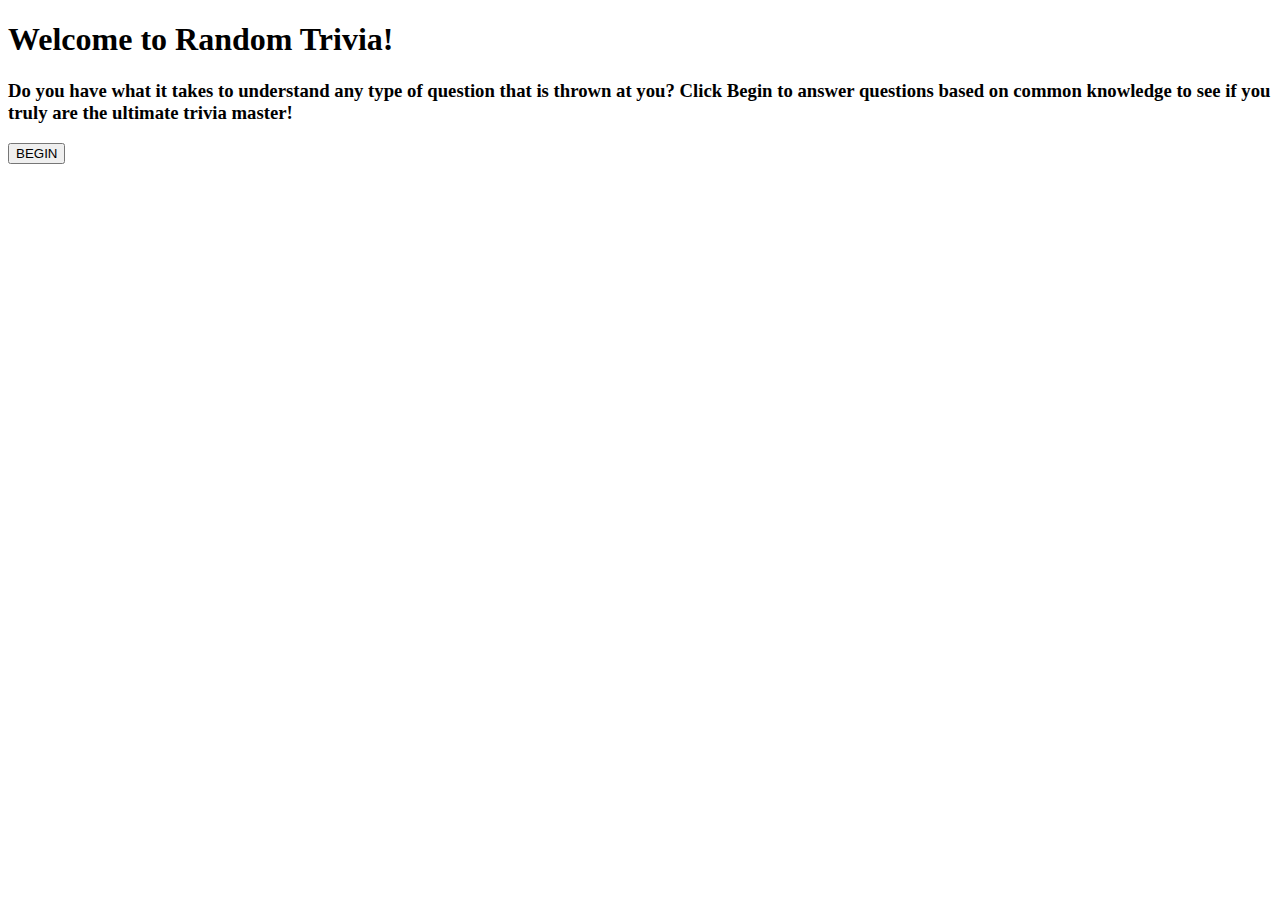
==== index.html @ b4c1128d "Update index.html" ====
<!DOCTYPE html>
<html>

<head>
  <meta charset="utf-8">
  <meta name="viewport" content="width=device-width">
  <title>Trivia</title>
  <link href="style.css" rel="stylesheet" type="text/css" />
</head>

<body>

<h1>Welcome to Random Trivia!</h1>

<h3>Do you have what it takes to understand any type of question that is thrown at you? Click Begin to answer questions based 
on common knowledge to see if you truly are the ultimate trivia master!
</h3>


<a href= "questionOne.html">
<button class ="begin">BEGIN</button>
</a>
  
  
  <script>src= "script.js"</script>
</body>

</html>
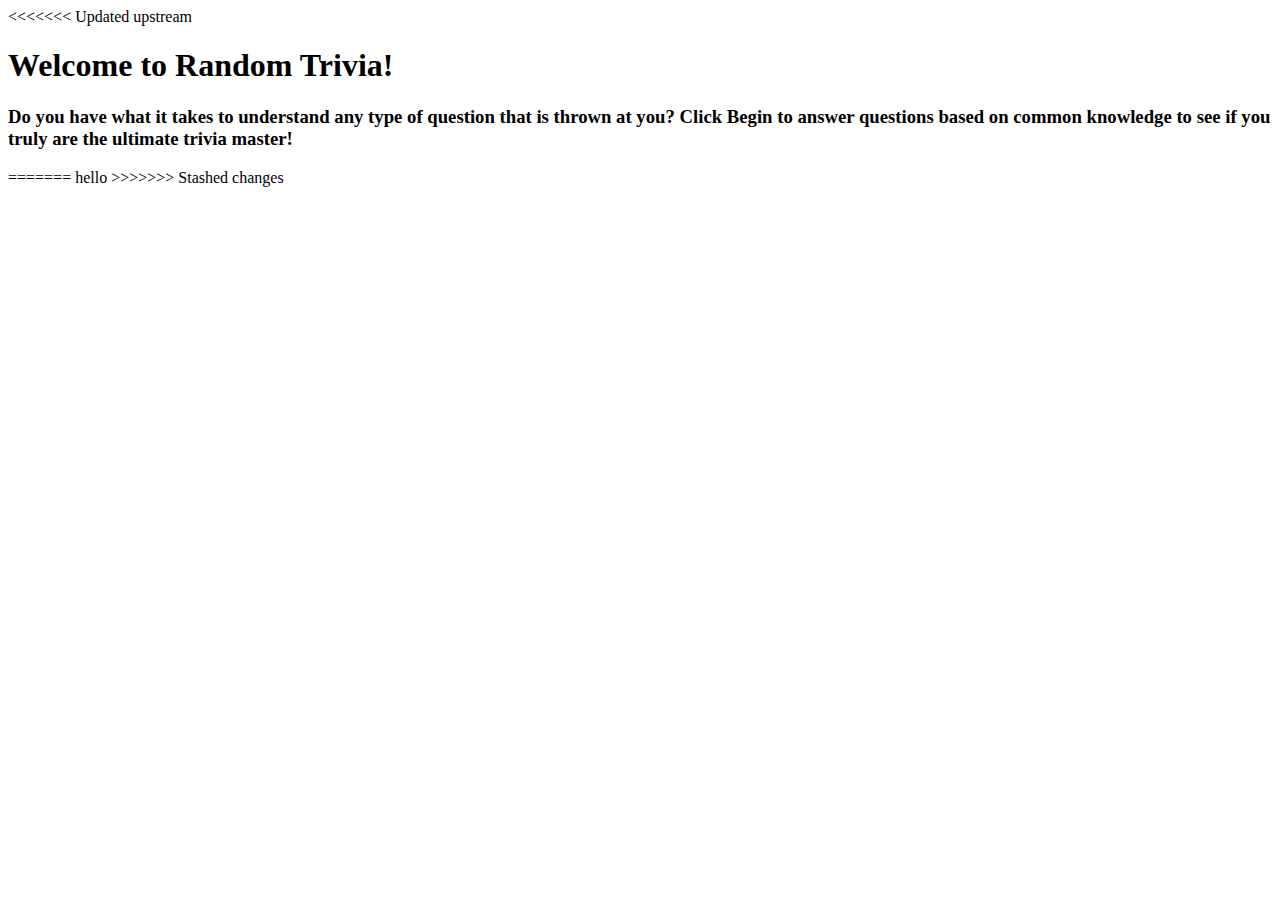
==== commit 4a7064ee: "Merge branch 'main' of https://github.com/Asherb12/final" ====
--- a/index.html
+++ b/index.html
@@ -4,6 +4,7 @@
 <head>
   <meta charset="utf-8">
   <meta name="viewport" content="width=device-width">
+<<<<<<< Updated upstream
   <title>Trivia</title>
   <link href="style.css" rel="stylesheet" type="text/css" />
 </head>
@@ -15,14 +16,24 @@
 <h3>Do you have what it takes to understand any type of question that is thrown at you? Click Begin to answer questions based 
 on common knowledge to see if you truly are the ultimate trivia master!
 </h3>
+=======
+  <title>replit</title>
+  <link href="style.css" rel="stylesheet" type="text/css" />
+  <script src="https://code.jquery.com/jquery-3.4.1.min.js"></script>
+</head>
+
+<body>
+hello
+
+>>>>>>> Stashed changes
 
 
-<a href= "questionOne.html">
-<button class ="begin">BEGIN</button>
-</a>
+
+
+
   
   
-  <script>src= "script.js"</script>
+  <script>src="script.js"</script>
 </body>
 
 </html>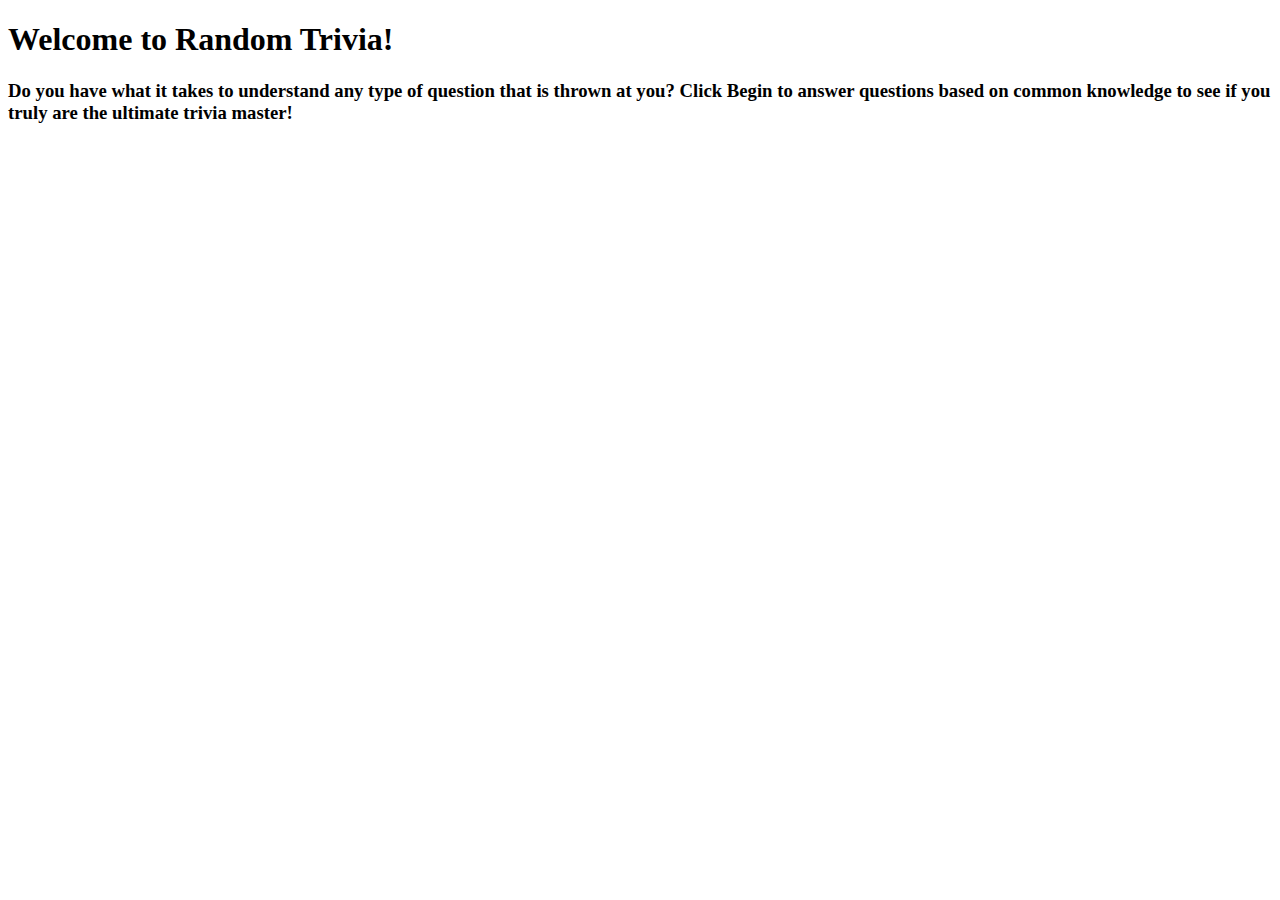
==== commit 9091a534: "Some of the questions" ====
--- a/index.html
+++ b/index.html
@@ -4,7 +4,6 @@
 <head>
   <meta charset="utf-8">
   <meta name="viewport" content="width=device-width">
-<<<<<<< Updated upstream
   <title>Trivia</title>
   <link href="style.css" rel="stylesheet" type="text/css" />
 </head>
@@ -16,16 +15,6 @@
 <h3>Do you have what it takes to understand any type of question that is thrown at you? Click Begin to answer questions based 
 on common knowledge to see if you truly are the ultimate trivia master!
 </h3>
-=======
-  <title>replit</title>
-  <link href="style.css" rel="stylesheet" type="text/css" />
-  <script src="https://code.jquery.com/jquery-3.4.1.min.js"></script>
-</head>
-
-<body>
-hello
-
->>>>>>> Stashed changes
 
 
 
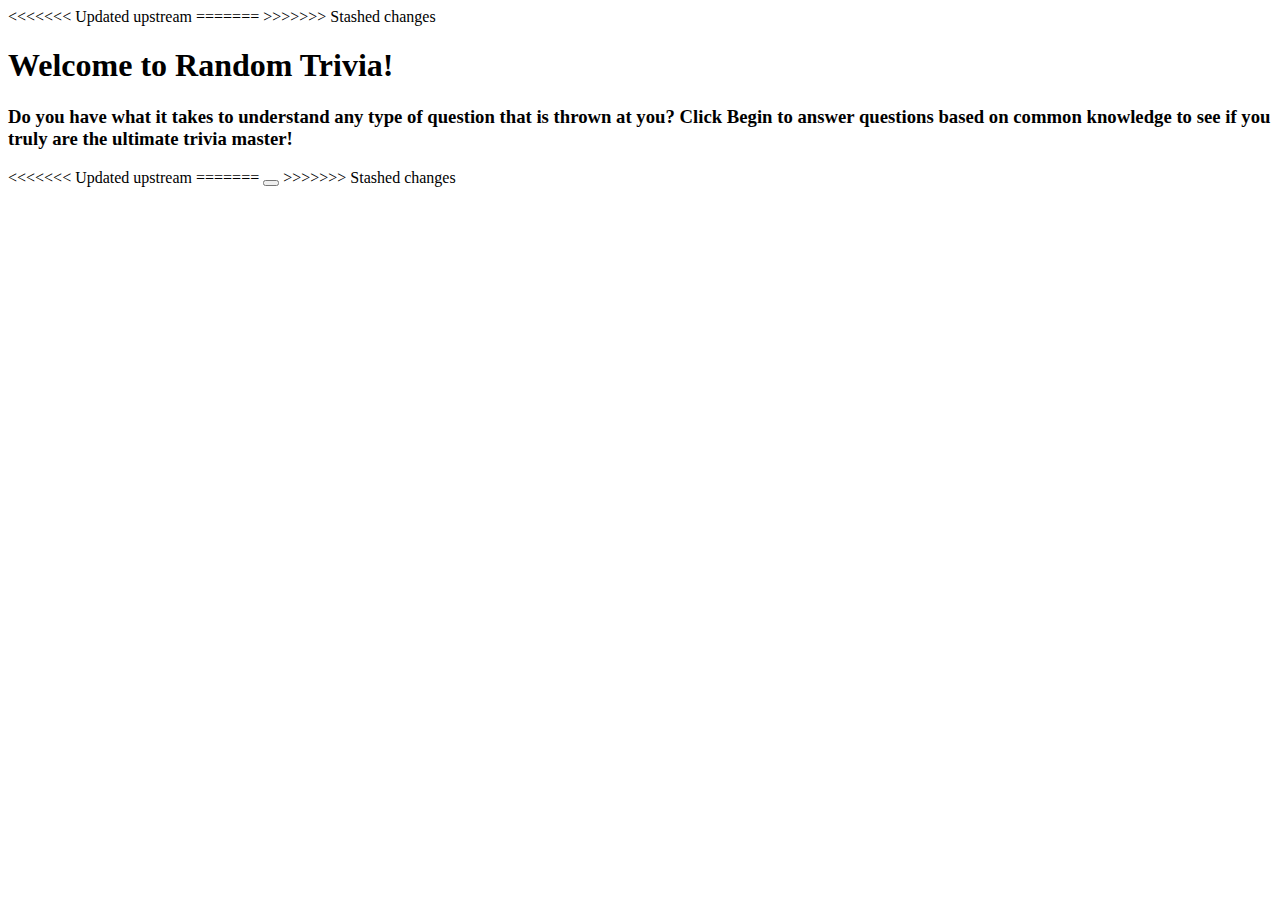
==== commit 267b1ed4: "Update index.html" ====
--- a/index.html
+++ b/index.html
@@ -4,8 +4,14 @@
 <head>
   <meta charset="utf-8">
   <meta name="viewport" content="width=device-width">
+<<<<<<< Updated upstream
+=======
+
+>>>>>>> Stashed changes
   <title>Trivia</title>
   <link href="style.css" rel="stylesheet" type="text/css" />
+  <script src="https://code.jquery.com/jquery-3.4.1.min.js"></script>
+  
 </head>
 
 <body>
@@ -15,14 +21,12 @@
 <h3>Do you have what it takes to understand any type of question that is thrown at you? Click Begin to answer questions based 
 on common knowledge to see if you truly are the ultimate trivia master!
 </h3>
+<<<<<<< Updated upstream
+=======
+<button></button>
+>>>>>>> Stashed changes
 
 
-
-
-
-  
-  
-  <script>src="script.js"</script>
 </body>
-
+<script>src="script.js"</script>
 </html>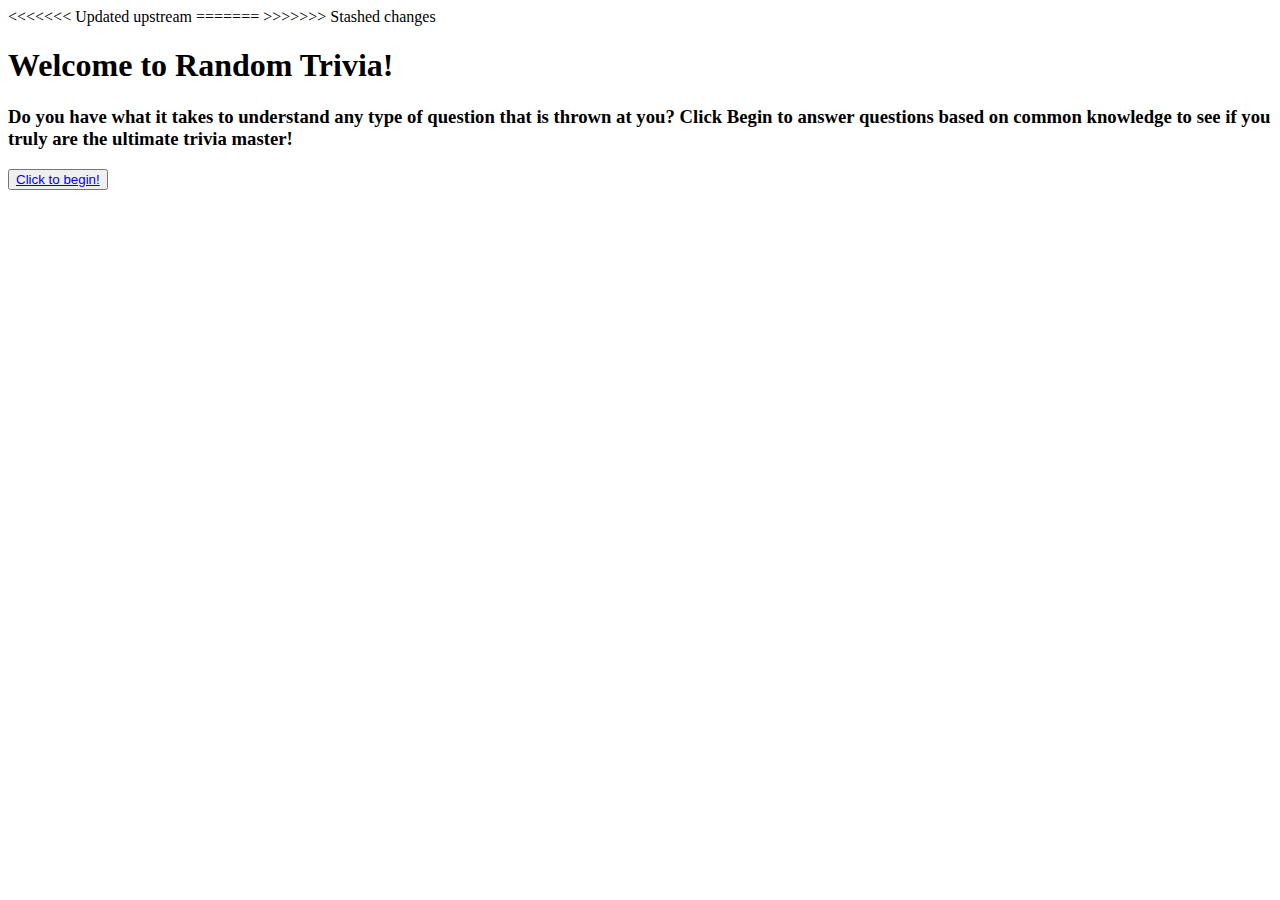
==== commit 14895286: "Update index.html" ====
--- a/index.html
+++ b/index.html
@@ -21,10 +21,7 @@
 <h3>Do you have what it takes to understand any type of question that is thrown at you? Click Begin to answer questions based 
 on common knowledge to see if you truly are the ultimate trivia master!
 </h3>
-<<<<<<< Updated upstream
-=======
-<button></button>
->>>>>>> Stashed changes
+<button id = "start"><a href="questionOne.html"> Click to begin!</a></button>
 
 
 </body>
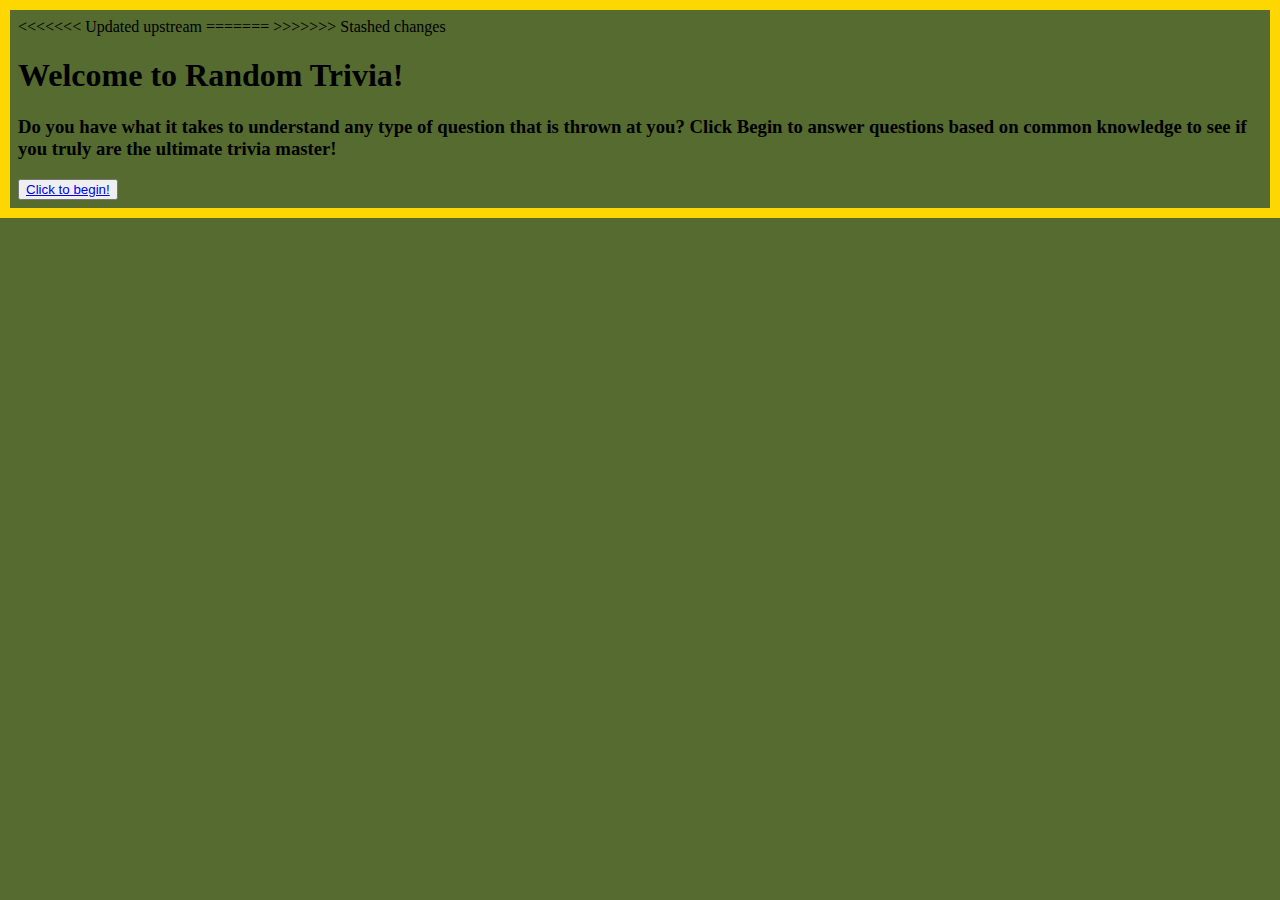
==== commit 8fd47c68: "added some ids" ====
--- a/index.html
+++ b/index.html
@@ -16,9 +16,9 @@
 
 <body>
 
-<h1>Welcome to Random Trivia!</h1>
+<h1 id = well>Welcome to Random Trivia!</h1>
 
-<h3>Do you have what it takes to understand any type of question that is thrown at you? Click Begin to answer questions based 
+<h3 id = task>Do you have what it takes to understand any type of question that is thrown at you? Click Begin to answer questions based 
 on common knowledge to see if you truly are the ultimate trivia master!
 </h3>
 <button id = "start"><a href="questionOne.html"> Click to begin!</a></button>
--- a/style.css
+++ b/style.css
@@ -0,0 +1,14 @@
+html{
+    background-color:darkolivegreen;
+    border:10px solid gold;
+}
+
+
+.correct{
+color:green
+
+
+}
+.incorrect{
+    color: red;
+}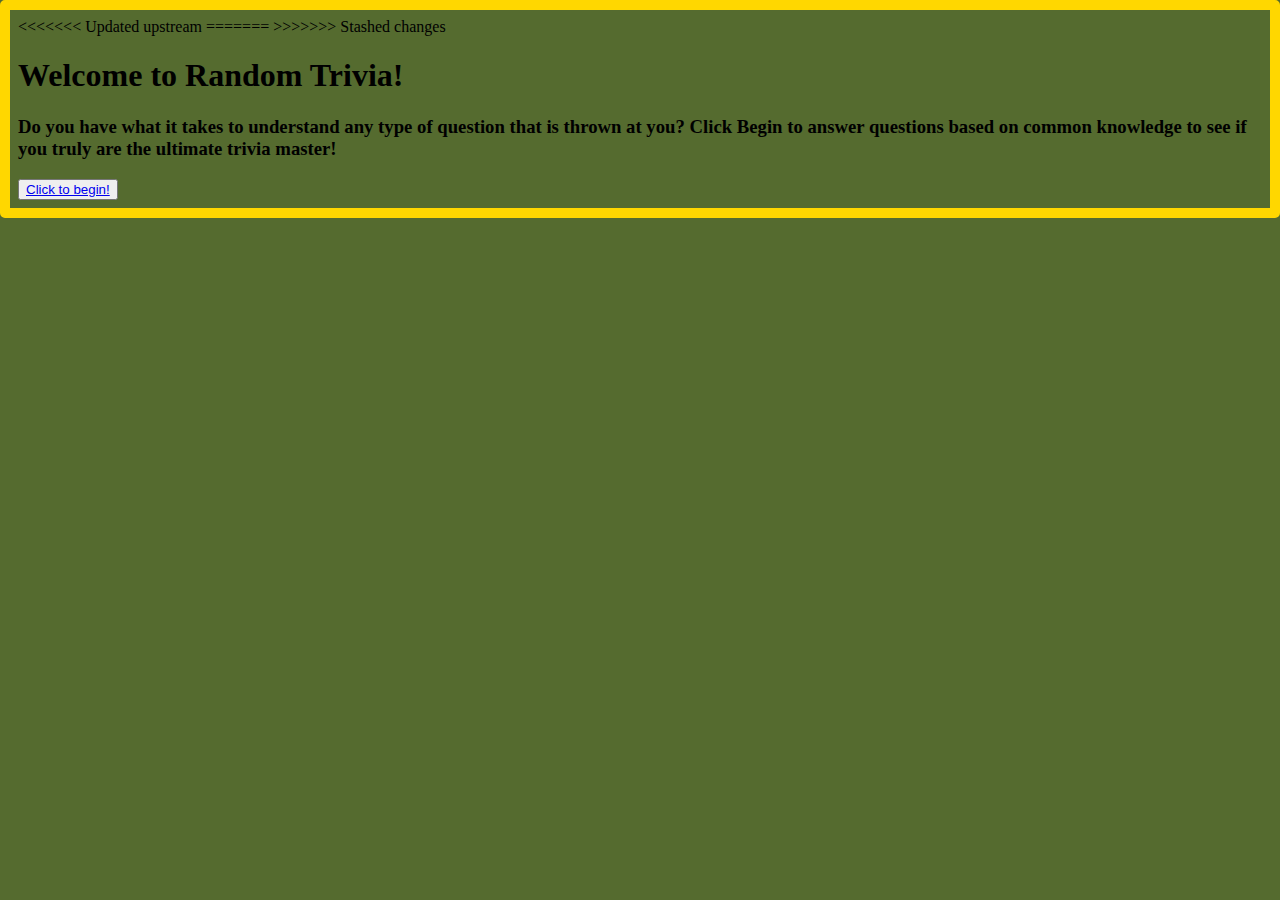
==== commit 6ba68705: "a" ====
--- a/index.html
+++ b/index.html
@@ -25,5 +25,5 @@
 
 
 </body>
-<script>src="script.js"</script>
+<script> src="script.js"</script>
 </html>--- a/style.css
+++ b/style.css
@@ -1,8 +1,13 @@
 html{
     background-color:darkolivegreen;
     border:10px solid gold;
+    border-radius: 5px;
 }
-
+.question1{
+    display: flex;
+    flex-direction: row;
+    justify-content:space-between;
+}
 
 .correct{
 color:green
